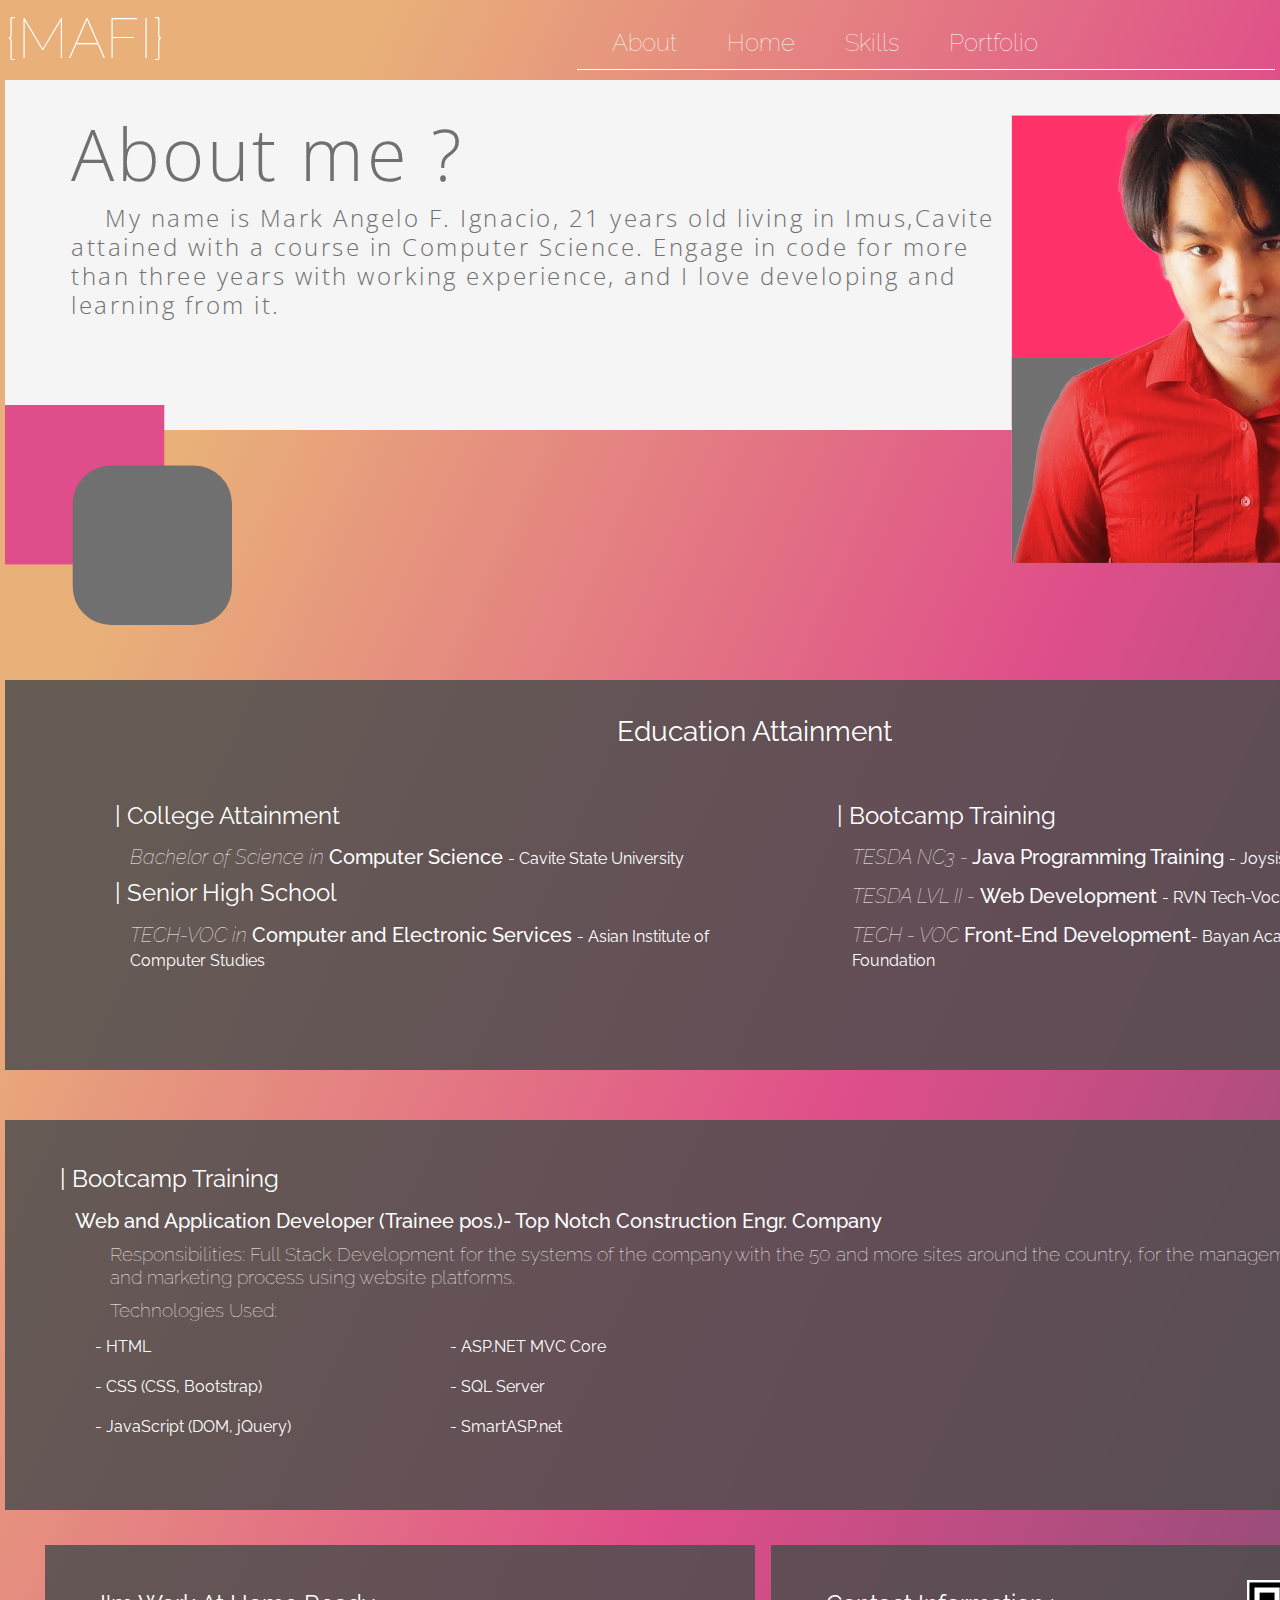
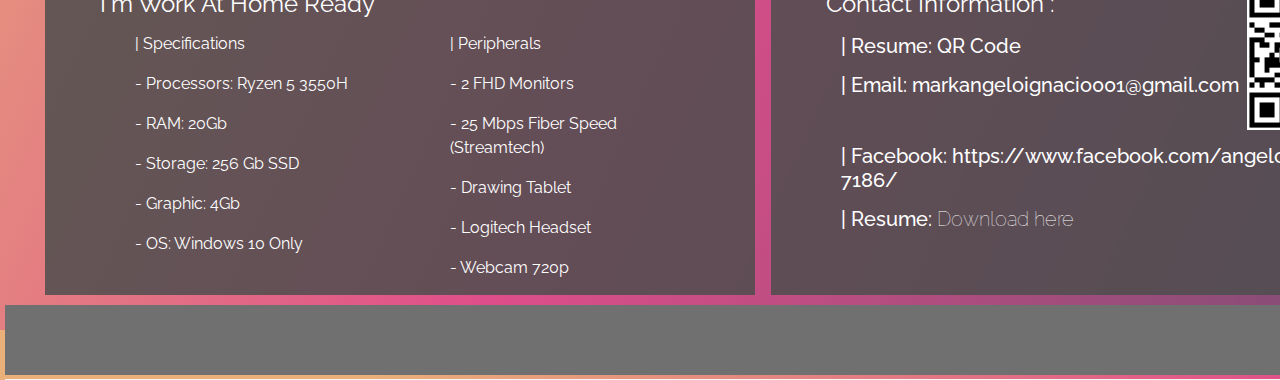
==== About/About.html @ 2560482d "About Mobile" ====
<!DOCTYPE html>
<html lang="en">
  <head>
    <!-- Required meta tags -->
    <meta charset="utf-8" />
    <meta
      name="viewport"
      content="width=device-width, initial-scale=1, shrink-to-fit=no"
    />

    <!-- Bootstrap CSS -->
    <link
      rel="stylesheet"
      href="https://maxcdn.bootstrapcdn.com/bootstrap/4.0.0/css/bootstrap.min.css"
      integrity="sha384-Gn5384xqQ1aoWXA+058RXPxPg6fy4IWvTNh0E263XmFcJlSAwiGgFAW/dAiS6JXm"
      crossorigin="anonymous"
    />
    <link rel="stylesheet" href="About.css" />
    <title>About</title>
  </head>
  <body>
    <div class="nav">
      <h1 class="float-left">{MAFI}</h1>
      <nav class="">
        <ul class="float-right">
          <span style="font-size: 1.5rem; cursor: pointer" id="Hamburger" onclick="openNav()"
            >&#9776; open</span
          >

          <li><a href="About.html">About</a></li>
          <li><a href="../index.html">Home</a></li>
          <li><a href="">Skills</a></li>
          <li><a href="">Portfolio</a></li>
        </ul>
      </nav>
    </div>
    <div id="myNav" class="overlay">
      <a href="javascript:void(0)" class="closebtn" onclick="closeNav()"
        >&times;</a
      >
      <div class="overlay-content">
        <h5>Hi! Let me join to your team!</h5> 
        <a href="./About.html">| About</a>
        <a href="../index.html">| Home</a>
        <a href="#">| Skills</a>
        <a href="#">| Portfolio</a>
      </div>
    </div>
    <div class="container-fluid">
        <header>
            <div class="About-me">
                <h2 class="display-3">About me ?</h2>
                <h4 class=""> &nbsp; &nbsp; My name is Mark Angelo F. Ignacio, 21 years old living in Imus,Cavite <br> attained with a course in Computer Science. Engage in code for more <br>than three years 
                with working experience, and I love developing and <br> learning from it.
                </h5>
                <img src="../images/Me.svg" alt="">
            </div>
            <img src="../images/logo2.svg" alt="">
        </header>

        <section><h3 class="text-center">Education Attainment </h3>
            <div class="box1">
                       <h4>| College Attainment</h4>
            <h5> <i>Bachelor of Science in </i> Computer Science <small>- Cavite State University </small> </h5>

            <h4>| Senior High School</h4>
            <h5> <i>TECH-VOC in</i> Computer and Electronic Services  <small> - Asian Institute of Computer Studies
            </small> </h5> 
            </div>
            <div class="box2">
                <h4>| Bootcamp Training</h4>
                    <h5> <i>TESDA NC3 -</i> Java Programming Training  <small> - Joysis Tech-Voc Inc. </small>
                    <h5><i>TESDA LVL II - </i> Web Development <small>- RVN Tech-Voc Inc. </small> </h5>
                    <h5><i>TECH - VOC </i> Front-End Development<small>- Bayan Academy & BPI Foundation</small> </small> </h5>
            </div>
        </section>
        <section>
            <h4>| Bootcamp Training</h4>
            <h5>Web and Application Developer (Trainee pos.)- Top Notch Construction Engr. Company</h5>

            <h6 class="display-5">Responsibilities: Full Stack Development for the systems of the company with the 50 and more sites around the country, for the management of the tools and marketing process using website platforms.</h6>
           
            <h6 class="display-5">Technologies Used: </h6>
            <div class="row ">
            <div class="mini-box w-25  ">  
          <p class="">- HTML</p>
            <p>- CSS (CSS, Bootstrap)</p>
            <p>- JavaScript (DOM, jQuery)</p>
        </div>
           <div class="mini-box w-25">

            <p>- ASP.NET MVC Core </p>
            <p>- SQL Server</p>
            <p>- SmartASP.net</p>

           </div>

            </div>


        </section>
        <section class="bg-transparent m-0">

            <div class="row  ">
                <div class="box1 w-50  mr-lg-3 " style="  background-color: rgba(78, 78, 78, 0.85);
                ">
                    <h4>I'm Work At Home Ready</h4>
                    <div class="row ">
                        <div class="mini-box w-50">  
                        <p>| Specifications</p>
                        <p>- Processors: Ryzen 5 3550H</p>
                        <p>- RAM: 20Gb</p>
                        <p>- Storage: 256 Gb SSD</p>
                        <p>- Graphic: 4Gb</p>
                        <p>- OS: Windows 10 Only</p>

                    </div>
            
                       <div class="mini-box w-50">
                        <p>| Peripherals</p>
                        <p>- 2 FHD Monitors</p>
                        <p>- 25 Mbps Fiber Speed (Streamtech)</p>
                        <p>- Drawing Tablet</p>
                        <p>- Logitech Headset</p>
                        <p>- Webcam 720p</p>
            
                       </div>
            
                        </div>
                </div>
                <div class="box2 " style="  background-color: rgba(78, 78, 78, 0.85)">
                    <img src="../images/resume.png" alt="">
                    <h4>Contact Information : </h4>
                    <h5>| Resume: QR Code</h5>
                    <h5>| Email: markangeloignacio001@gmail.com </h5>
                    <br>
                    <h5>| Facebook: https://www.facebook.com/angelo.ignacio. <br> 7186/</h5>
                    <h5>| Resume:  <a href="">Download here</a></h5>
                </div>

            </div>
        </section>
        <footer></footer>
    </div>

    <!-- Optional JavaScript -->
    <!-- jQuery first, then Popper.js, then Bootstrap JS -->
    <script
      src="https://code.jquery.com/jquery-3.2.1.slim.min.js"
      integrity="sha384-KJ3o2DKtIkvYIK3UENzmM7KCkRr/rE9/Qpg6aAZGJwFDMVNA/GpGFF93hXpG5KkN"
      crossorigin="anonymous"
    ></script>
    <script
      src="https://cdnjs.cloudflare.com/ajax/libs/popper.js/1.12.9/umd/popper.min.js"
      integrity="sha384-ApNbgh9B+Y1QKtv3Rn7W3mgPxhU9K/ScQsAP7hUibX39j7fakFPskvXusvfa0b4Q"
      crossorigin="anonymous"
    ></script>
    <script
      src="https://maxcdn.bootstrapcdn.com/bootstrap/4.0.0/js/bootstrap.min.js"
      integrity="sha384-JZR6Spejh4U02d8jOt6vLEHfe/JQGiRRSQQxSfFWpi1MquVdAyjUar5+76PVCmYl"
      crossorigin="anonymous"
    ></script>

    <script>
      function openNav() {
        document.getElementById("myNav").style.width = "100%";
      }

      function closeNav() {
        document.getElementById("myNav").style.width = "0%";
      }
    </script>
  </body>
</html>
---- About/About.css ----
@import url("https://fonts.googleapis.com/css2?family=Open+Sans:wght@300;400&display=swap");
@import url("https://fonts.googleapis.com/css2?family=Raleway:ital,wght@0,100;0,400;1,100&display=swap");
* {
  font-family: "Raleway", sans-serif;
  font-weight: 100;
  box-sizing: border-box;
  color: #fff !important;
}

body {
  background-image: url(../images/background.svg);
  background-size: cover;
  background-repeat: repeat;
  margin: 5px;
}

.nav {
  position: relative;
  width: 100%;
  height: 10px;
}
.nav h1 {
  position: relative;
  float: left;
  font-size: 3.5em;
  font-weight: lighter;
}
nav ul {
  position: absolute;
  float: left;
  margin-left: -30px;
}

nav li {
  display: inline;
  padding: 20px 25px 10px 25px;
  list-style-type: none;
  float: left;
}
nav li:hover {
  transform: scale(1.2);
}
nav a {
  text-emphasis: none;
  font-size: 1.5rem;
  transition: transform 0.9s;
}
nav a:hover {
  text-decoration: none;
}

nav {
  position: absolute;
  right: 0px;
  width: 55%;
  height: 65px;

  padding-bottom: 50px !important;
  border-bottom: 0.5px solid white;
}

#Hamburger {
  visibility: hidden;
}

.container-fluid {
  position: relative;
  height: 250vh;
  max-width: 1500px;
  max-height: 1900px;
  min-width: 1500px;

  padding: 0;
  margin: auto;

  border-right: 1px solid #f5f5f5;
  border-bottom: 1px solid #f5f5f5;

  border-top: 0px;
  top: 55px;
}

header {
  margin-top: 10px;
  width: 100%;
  height: 550px;
}

header img {
  margin: -25px 0px;
  width: auto;
  height: 220px;
}

.About-me {
  height: 350px;
  background-color: #f5f5f5;
  padding: 30px 0px 0px 66px;
}
.About-me img {
  float: right;
  width: auto;
  margin: -215px -10px 0px 0px;
  height: 450px;
}

.About-me h2,
.About-me h4 {
  font-family: "Open Sans", sans-serif;
  color: #707070 !important;
  font-weight: 100;
  text-align: justify;
  letter-spacing: 2.5px;
}

section {
  height: 390px;
  background-color: rgba(78, 78, 78, 0.85);
  margin-top: 50px;
  padding: 35px 55px;
}

section h3,
section h4 {
  font-weight: 400;
}
section h4,
.row h4 {
  margin-top: 10px !important;
}
section h5 {
  margin-top: 15px;
  margin-left: 15px;
}
section h6 {
  margin-top: 10px;
  margin-left: 50px;
  font-weight: 100;
  font-size: 1.2rem;
}
section p {
  margin-top: 5px;
  margin-left: 50px;
  font-weight: normal;
  font-size: 1rem;
}
.box1 {
  float: left;
  width: 52%;
  height: 350px;
  padding: 35px 55px;
}
.box2 {
  float: right;
  width: 48%;
  padding: 35px 55px;
}
.box2 img {
  float: right;
  width: auto;
  height: 150px;
}

.overlay {
  height: 100%;
  width: 0;
  position: fixed;
  z-index: 1;
  top: 0;
  right: 0;
  background-color: rgba(78, 78, 78, 0.85);
  overflow-x: hidden;
  transition: 0.2s;
}

.overlay-content {
  position: relative;
  top: 25%;
  width: 100%;
  text-align: center;
  margin-top: 30px;
}
.overlay-content h5 {
  font-size: 1.4rem;
  font-weight: 100;
}

.overlay a {
  padding: 8px;
  text-decoration: none;
  font-size: 1.5rem;
  color: #818181;
  display: block;
  transition: 0.3s;
}

.overlay a:hover,
.overlay a:focus {
  color: #f1f1f1;
}

.overlay .closebtn {
  position: absolute;
  top: 20px;
  right: 45px;
  font-size: 60px;
}

footer {
  margin-top: 5px;
  height: 70px;
  background-color: #707070;
}

@media screen and (max-width: 450px) {
  #Hamburger {
    position: absolute;
    visibility: visible;
    right: 10px;
  }
  .overlay a {
    font-size: 20px;
    text-align: center !important;
  }
  .overlay .closebtn {
    font-size: 40px;
    top: 15px;
    right: 0px;
  }
  nav {
    visibility: hidden;
  }
  .nav h1 {
    position: relative;
    float: left;
    font-size: 1.5em;
    font-family: "Raleway", sans-serif;
    font-weight: lighter;
  }

  .container-fluid {
    position: relative;
    height: 200vh;

    max-width: 412px;
    min-width: 0px;
    padding: 0;
    margin: 0;
    border-right: 1px solid #f5f5f5;
    border-top: 0px;
    top: 55px;
  }
  header {
    margin-top: 10px;
    width: 100%;
    height: 450px;
  }

  header img {
    margin: -30px 0px;
    width: auto;
    height: 150px;
  }

  .About-me {
    height: 350px;
    background-color: #f5f5f5;
    padding: 30px 0px 0px 00px;
  }
  .About-me img {
    float: right;
    width: auto;
    margin: 0px 0px 0px 0px;
    height: 200px;
  }

  .About-me h2,
  .About-me h4 {
    font-family: "Open Sans", sans-serif;
    color: #707070 !important;
    font-weight: 100;
    text-align: justify;
    letter-spacing: 0px;
  }
  .About-me h2 {
    font-size: 2.5rem;
  }
  .About-me h4 {
    font-size: 12px;
  }
  section {
    height: 250px;
    background-color: rgba(78, 78, 78, 0.85);
    margin-top: 5px;
    padding: 25px 10px;
  }
  section h3,
  section h4 {
    font-weight: 400;
  }
  section h3 {
    font-size: 18px;
  }
  section h4 {
    font-size: 10px;
  }
  section h4,
  .row h4 {
    margin-top: 0px !important;
  }
  section h5 {
    font-size: 10px !important;
    margin-top: 5px;
    margin-left: 15px;
    font-size: 5px;
  }
  section h6 {
    margin-top: 0px;
    margin-left: 0px;
    font-weight: 100;
    font-size: 10px;
  }
  section p {
        margin: 0px;

    margin-left: 20px;
    font-weight: lighter;
    font-size: 8px;
  }
  .box1 {
    float: left;
    width: 180px;
    height: 175px;
    margin-left:10px;

    padding: 10px 0px;
  }
  .box2 {
    float: right;
    width: 180px;
    padding: 0px 0px;
  }
  .box2 h5 {
    font-size: 8px !important;
  }
  .box2 img {
    float: right;
    width: auto;
    height: 50px;
  }



  .overlay {
    height: 100%;
    width: 0;
    position: fixed;
    z-index: 1;
    top: 0;
    right: 0;
    background-color: rgba(78, 78, 78, 0.85);
    overflow-x: hidden;
    transition: 0.2s;
  }

  .overlay-content {
    position: relative;
    top: 25%;
    width: 100%;
    text-align: center;
    margin-top: 30px;
  }
  .overlay-content h5 {
    font-size: 1.4rem;
    font-weight: 100;
  }

  .overlay a {
    padding: 8px;
    text-decoration: none;
    font-size: 1.5rem;
    color: #818181;
    display: block;
    transition: 0.3s;
  }

  .overlay a:hover,
  .overlay a:focus {
    color: #f1f1f1;
  }

  .overlay .closebtn {
    position: absolute;
    top: 20px;
    right: 45px;
    font-size: 60px;
  }

  footer {
    margin-top: 5px;
    height: 35px;
    background-color: #707070;
  }
}
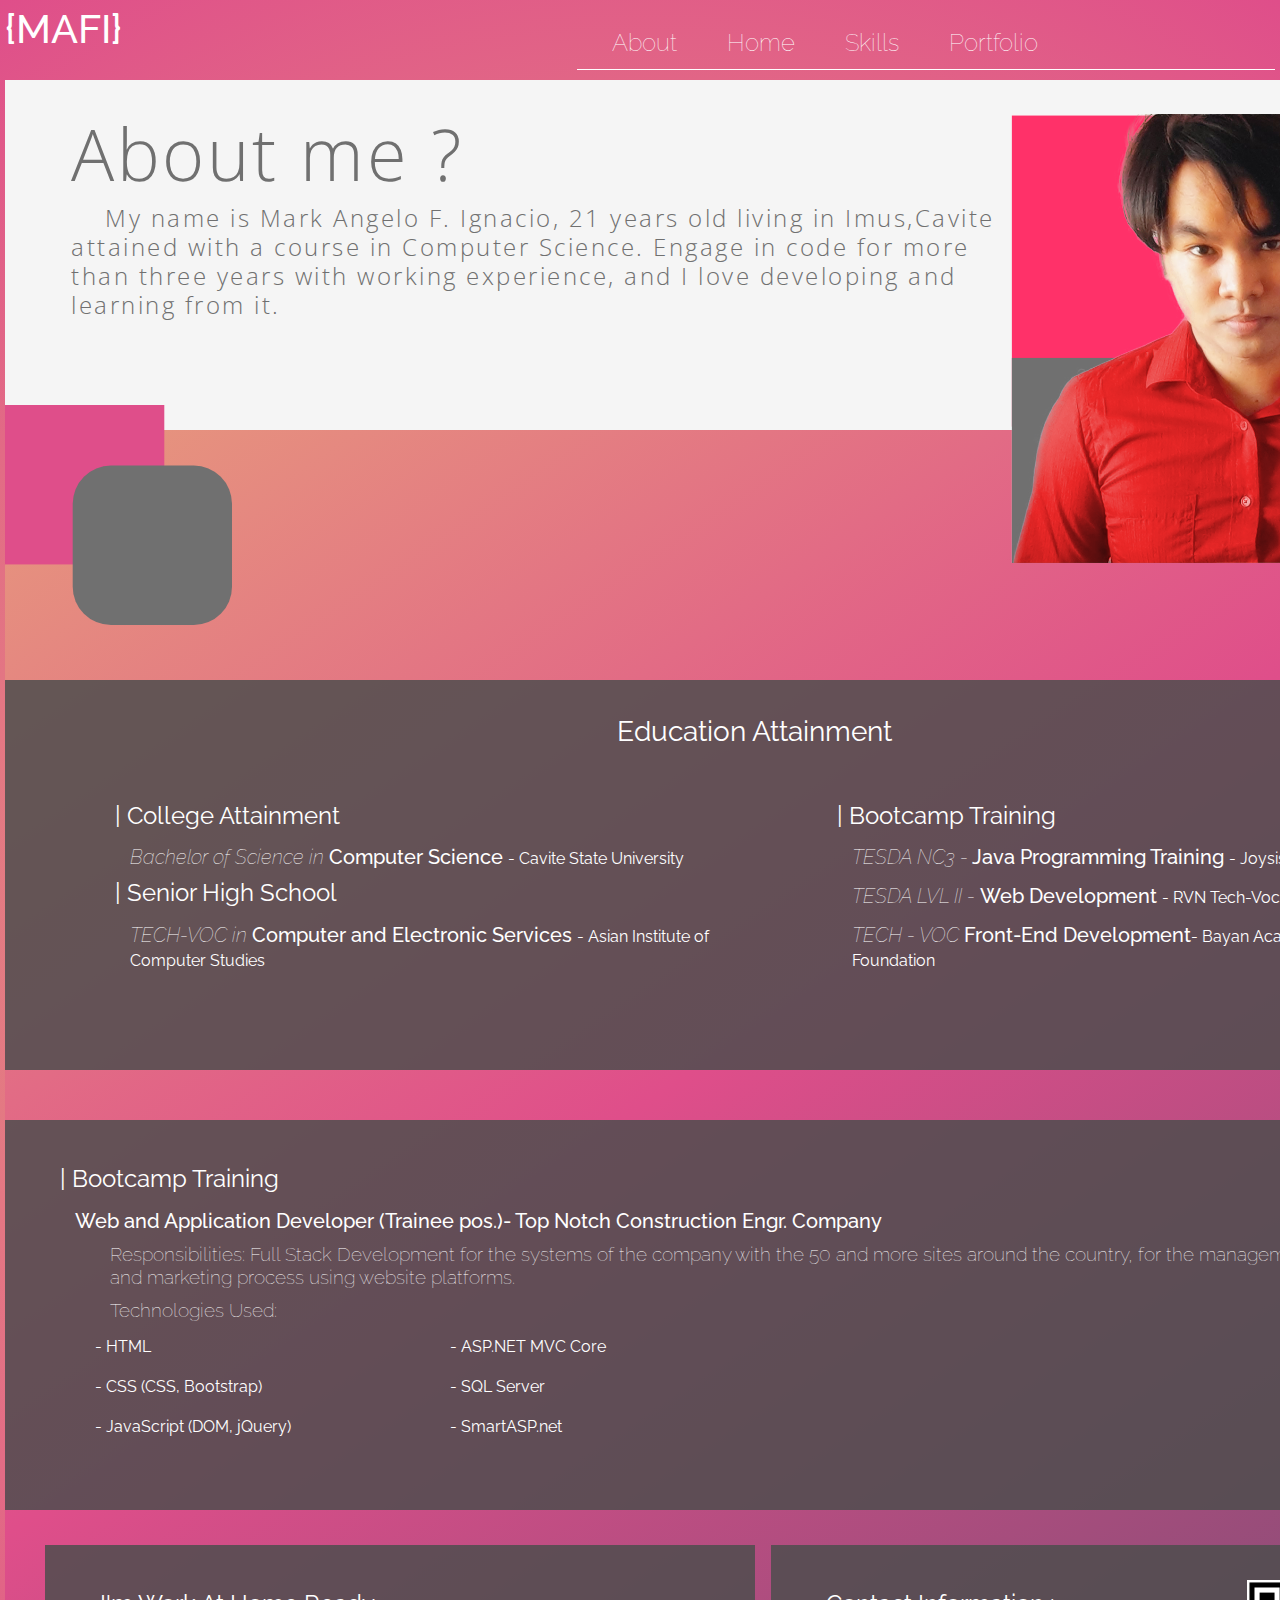
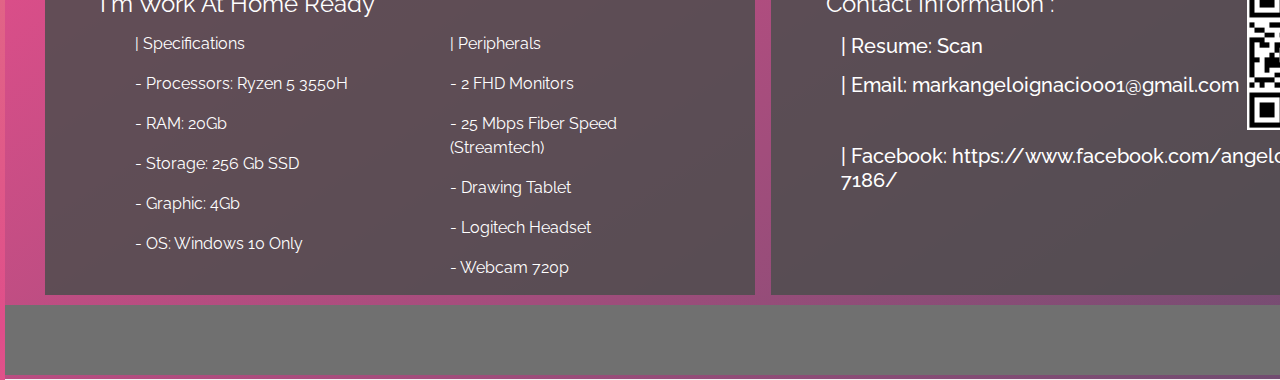
==== commit 9c2351cf: "." ====
--- a/About/About.html
+++ b/About/About.html
@@ -131,11 +131,10 @@
                 <div class="box2 " style="  background-color: rgba(78, 78, 78, 0.85)">
                     <img src="../images/resume.png" alt="">
                     <h4>Contact Information : </h4>
-                    <h5>| Resume: QR Code</h5>
+                    <h5>| Resume: Scan</h5>
                     <h5>| Email: markangeloignacio001@gmail.com </h5>
                     <br>
                     <h5>| Facebook: https://www.facebook.com/angelo.ignacio. <br> 7186/</h5>
-                    <h5>| Resume:  <a href="">Download here</a></h5>
                 </div>
 
             </div>
--- a/About/About.css
+++ b/About/About.css
@@ -8,9 +8,8 @@
 }
 
 body {
-  background-image: url(../images/background.svg);
-  background-size: cover;
-  background-repeat: repeat;
+  background: radial-gradient(circle, rgba(233,177,121,1) 0%, rgba(223,78,138,1) 100%);
+  background-repeat: initial;
   margin: 5px;
 }
 
@@ -18,7 +17,7 @@
   position: relative;
   width: 100%;
   height: 10px;
-}
+}s
 .nav h1 {
   position: relative;
   float: left;
@@ -69,6 +68,7 @@
   max-width: 1500px;
   max-height: 1900px;
   min-width: 1500px;
+  background: linear-gradient(146deg, rgba(233,177,121,1) 0%, rgba(223,78,138,1) 50%, rgba(101,76,110,1) 100%);
 
   padding: 0;
   margin: auto;
@@ -265,7 +265,7 @@
   .About-me {
     height: 350px;
     background-color: #f5f5f5;
-    padding: 30px 0px 0px 00px;
+    padding: 30px 0px 0px 10px;
   }
   .About-me img {
     float: right;
@@ -344,9 +344,12 @@
     font-size: 8px !important;
   }
   .box2 img {
+    position: absolute;
+    bottom: 0px;
+    right:0px;
     float: right;
     width: auto;
-    height: 50px;
+    height: 100px;
   }
 
 
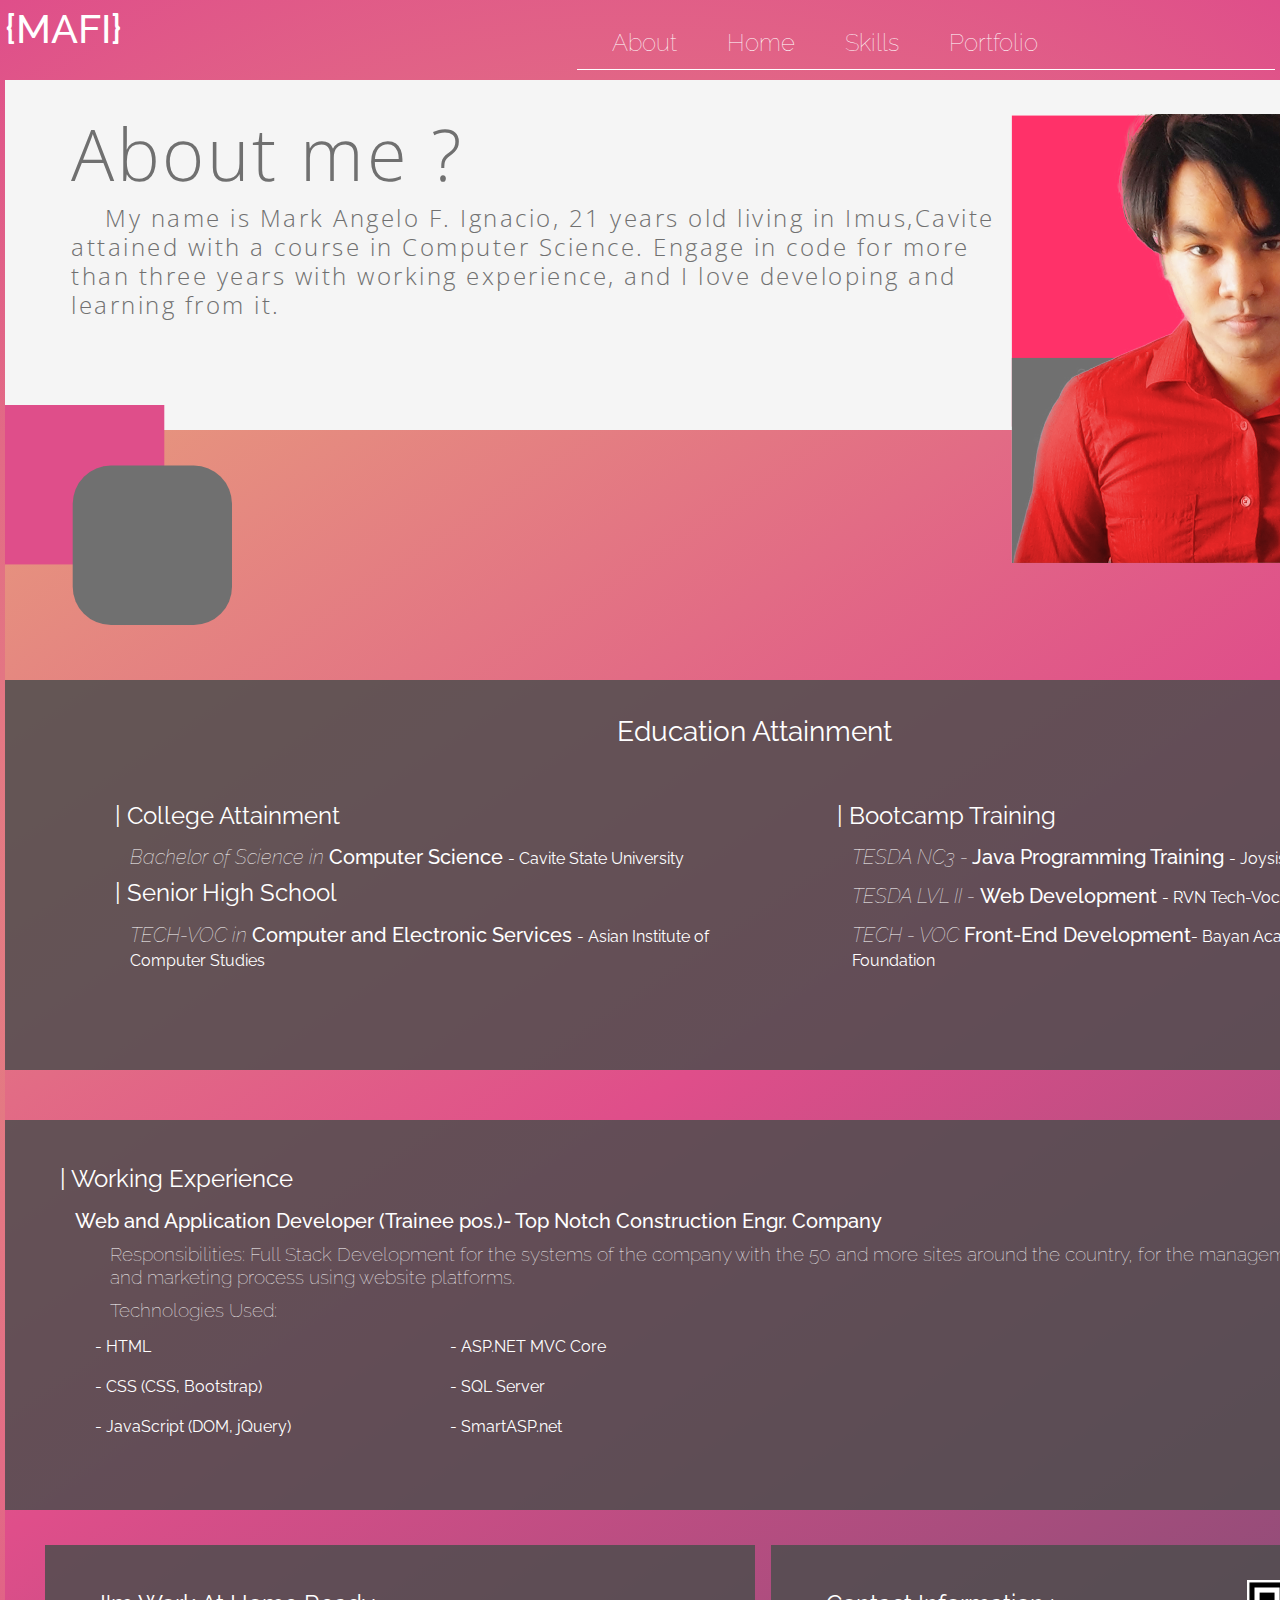
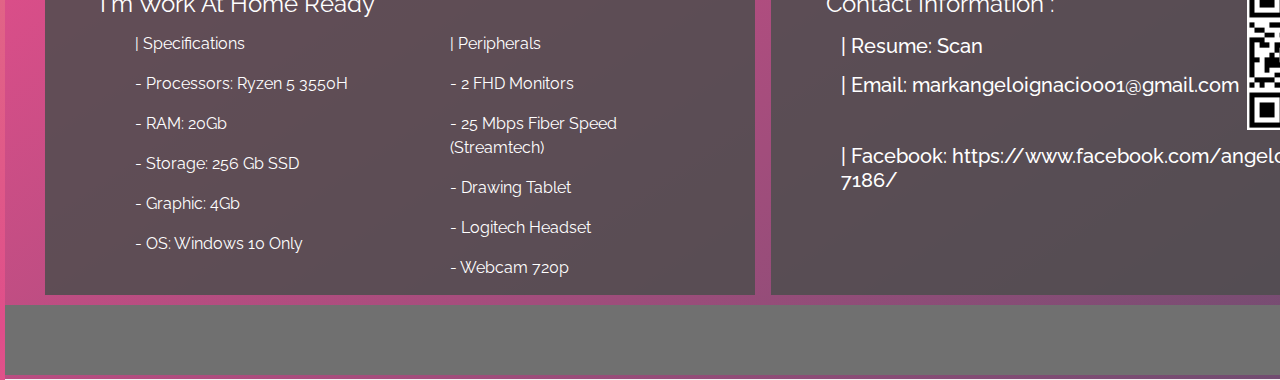
==== commit fc714f50: "Update" ====
--- a/About/About.html
+++ b/About/About.html
@@ -27,10 +27,10 @@
             >&#9776; open</span
           >
 
-          <li><a href="About.html">About</a></li>
+          <li><a href="../About/About.html">About</a></li>
           <li><a href="../index.html">Home</a></li>
-          <li><a href="">Skills</a></li>
-          <li><a href="">Portfolio</a></li>
+          <li><a href="../Skills/Skills.html">Skills</a></li>
+          <li><a href="../Porfolio/Portfolio.html">Portfolio</a></li>
         </ul>
       </nav>
     </div>
@@ -40,10 +40,10 @@
       >
       <div class="overlay-content">
         <h5>Hi! Let me join to your team!</h5> 
-        <a href="./About.html">| About</a>
+        <a href="../About.html">| About</a>
         <a href="../index.html">| Home</a>
-        <a href="#">| Skills</a>
-        <a href="#">| Portfolio</a>
+        <a href="../Skills/Skills.html">| Skills</a>
+        <a href="../Porfolio/Portfolio.html">| Portfolio</a>
       </div>
     </div>
     <div class="container-fluid">
@@ -75,7 +75,7 @@
             </div>
         </section>
         <section>
-            <h4>| Bootcamp Training</h4>
+            <h4>| Working Experience</h4>
             <h5>Web and Application Developer (Trainee pos.)- Top Notch Construction Engr. Company</h5>
 
             <h6 class="display-5">Responsibilities: Full Stack Development for the systems of the company with the 50 and more sites around the country, for the management of the tools and marketing process using website platforms.</h6>
--- a/About/About.css
+++ b/About/About.css
@@ -22,7 +22,7 @@
   position: relative;
   float: left;
   font-size: 3.5em;
-  font-weight: lighter;
+  font-weight: lighter !important;
 }
 nav ul {
   position: absolute;
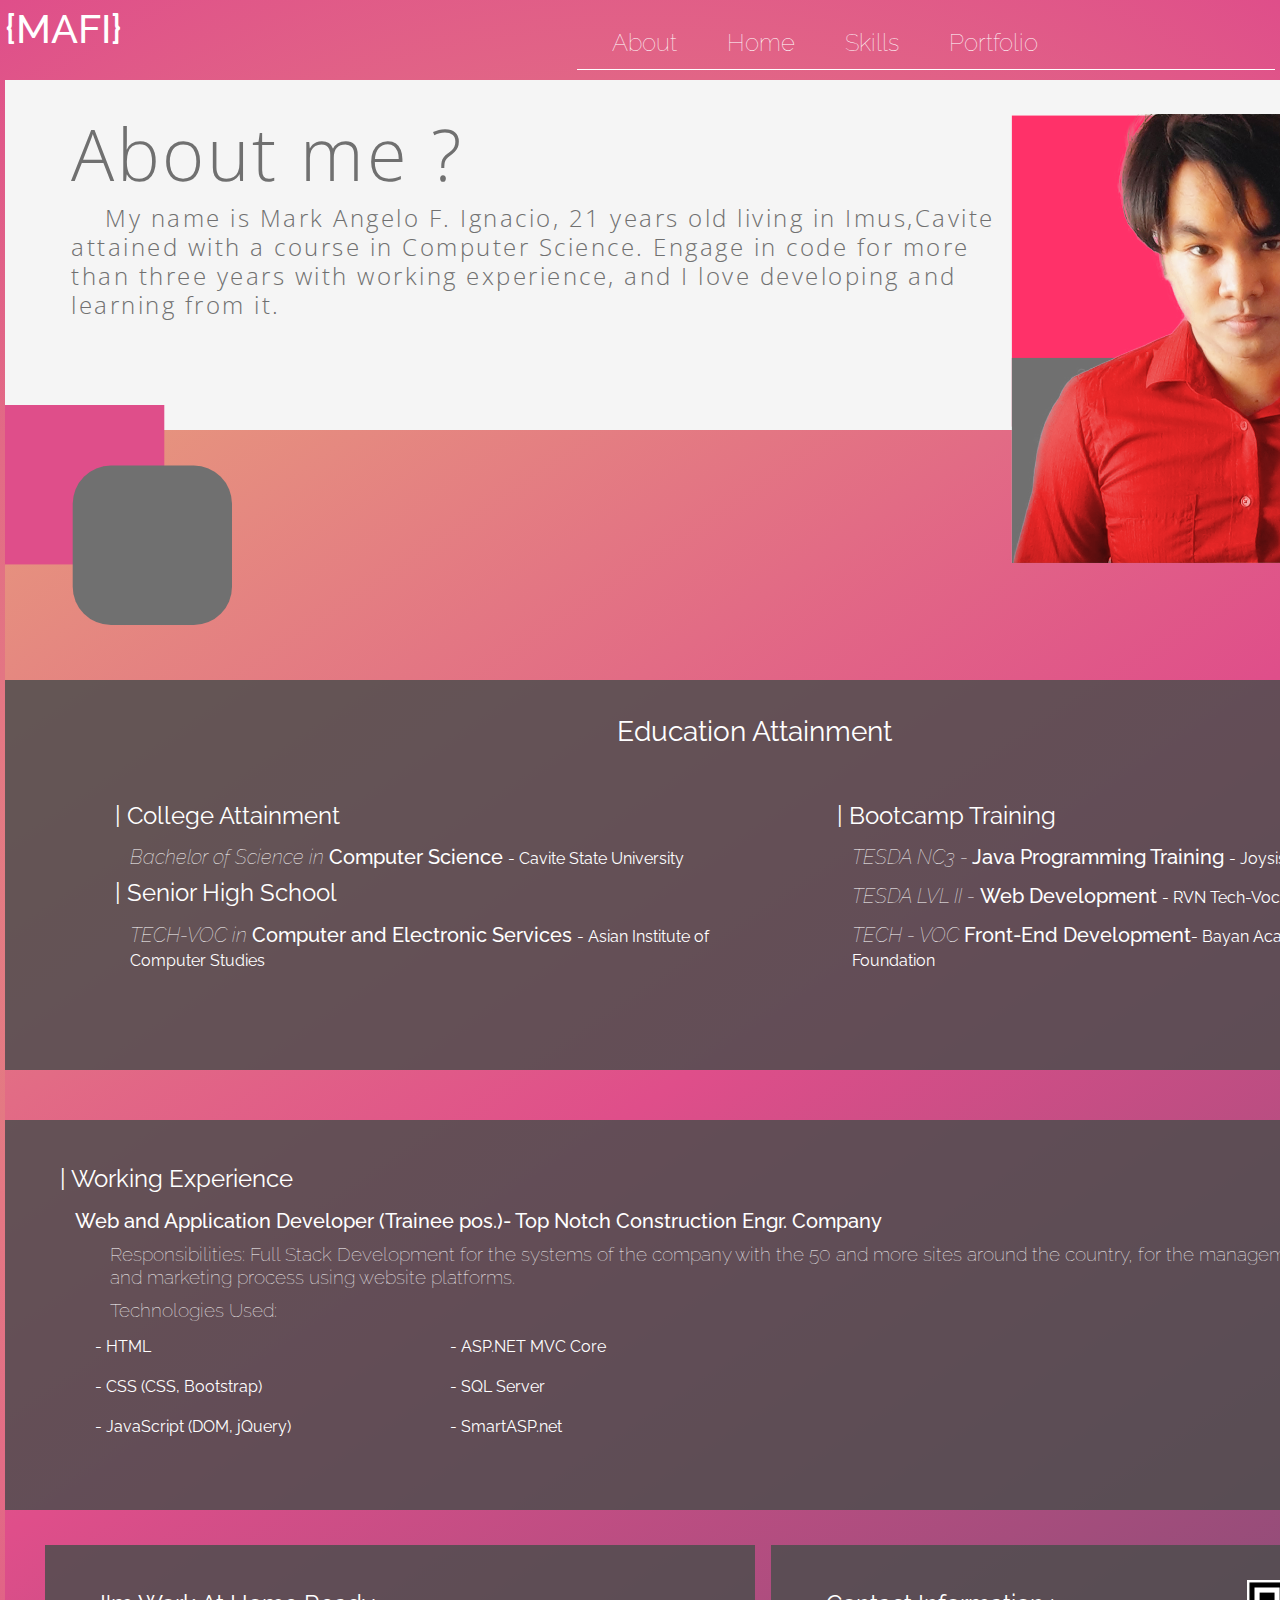
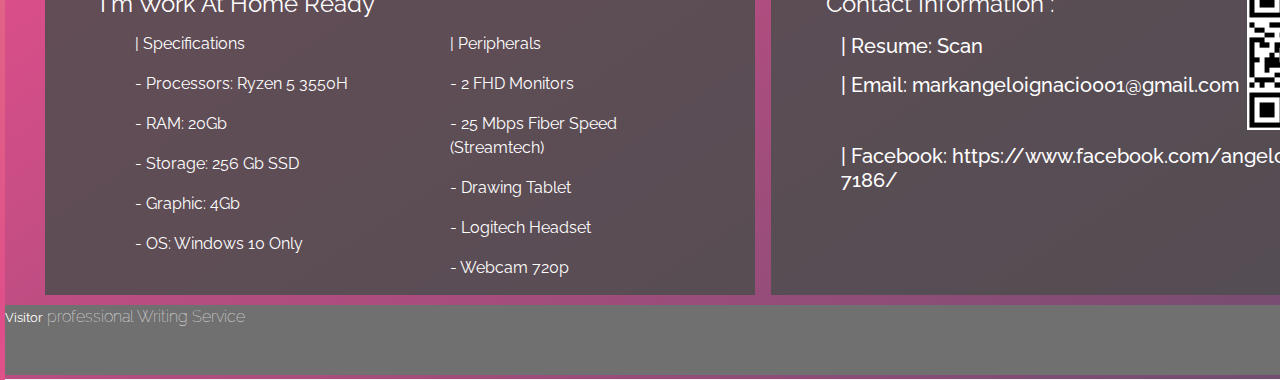
==== commit 05c476ef: "About vistior" ====
--- a/About/About.html
+++ b/About/About.html
@@ -139,7 +139,9 @@
 
             </div>
         </section>
-        <footer></footer>
+        <footer>        <small>Visitor</small>
+          <a href='https://dissertation-writingservice.com/'>professional Writing Service</a> <script type='text/javascript' src='https://www.freevisitorcounters.com/auth.php?id=fec5b0e4540f5db0afe789494c202553d5d1dabe'></script>
+          <script type="text/javascript" src="https://www.freevisitorcounters.com/en/home/counter/918126/t/5"></script></footer>
     </div>
 
     <!-- Optional JavaScript -->
--- a/About/About.css
+++ b/About/About.css
@@ -240,7 +240,7 @@
 
   .container-fluid {
     position: relative;
-    height: 200vh;
+    height: auto;
 
     max-width: 412px;
     min-width: 0px;
@@ -345,7 +345,7 @@
   }
   .box2 img {
     position: absolute;
-    bottom: 0px;
+    bottom: 37px;
     right:0px;
     float: right;
     width: auto;
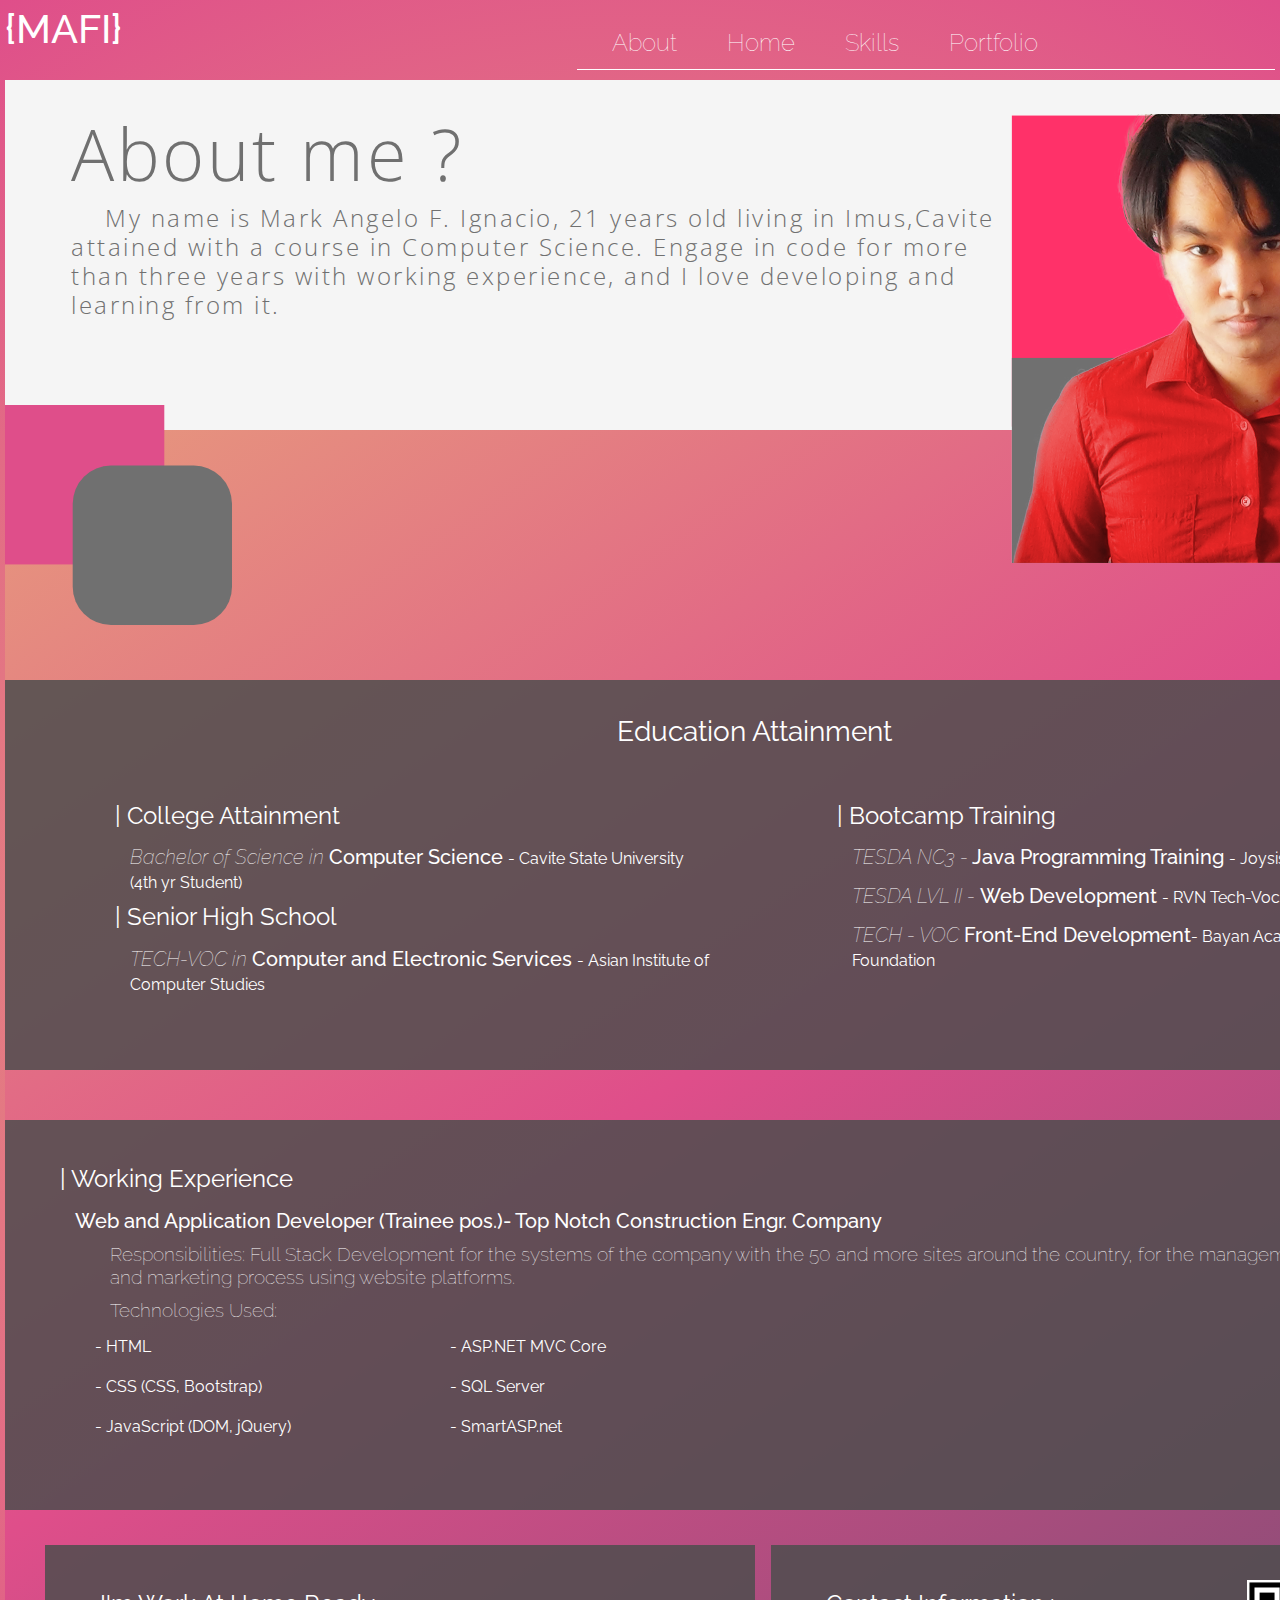
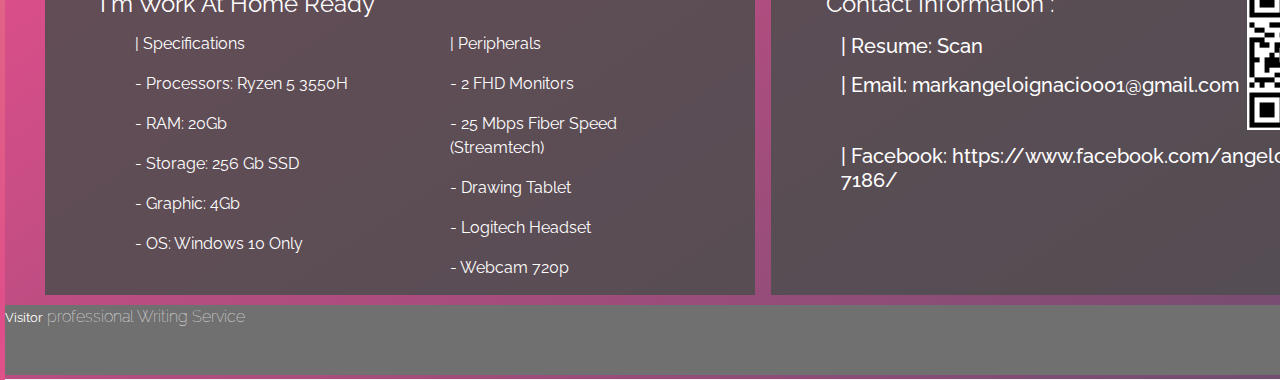
==== commit 9b10ea9f: "4th yr" ====
--- a/About/About.html
+++ b/About/About.html
@@ -61,7 +61,7 @@
         <section><h3 class="text-center">Education Attainment </h3>
             <div class="box1">
                        <h4>| College Attainment</h4>
-            <h5> <i>Bachelor of Science in </i> Computer Science <small>- Cavite State University </small> </h5>
+            <h5> <i>Bachelor of Science in </i> Computer Science <small>- Cavite State University <br> (4th yr Student) </small> </h5>
 
             <h4>| Senior High School</h4>
             <h5> <i>TECH-VOC in</i> Computer and Electronic Services  <small> - Asian Institute of Computer Studies
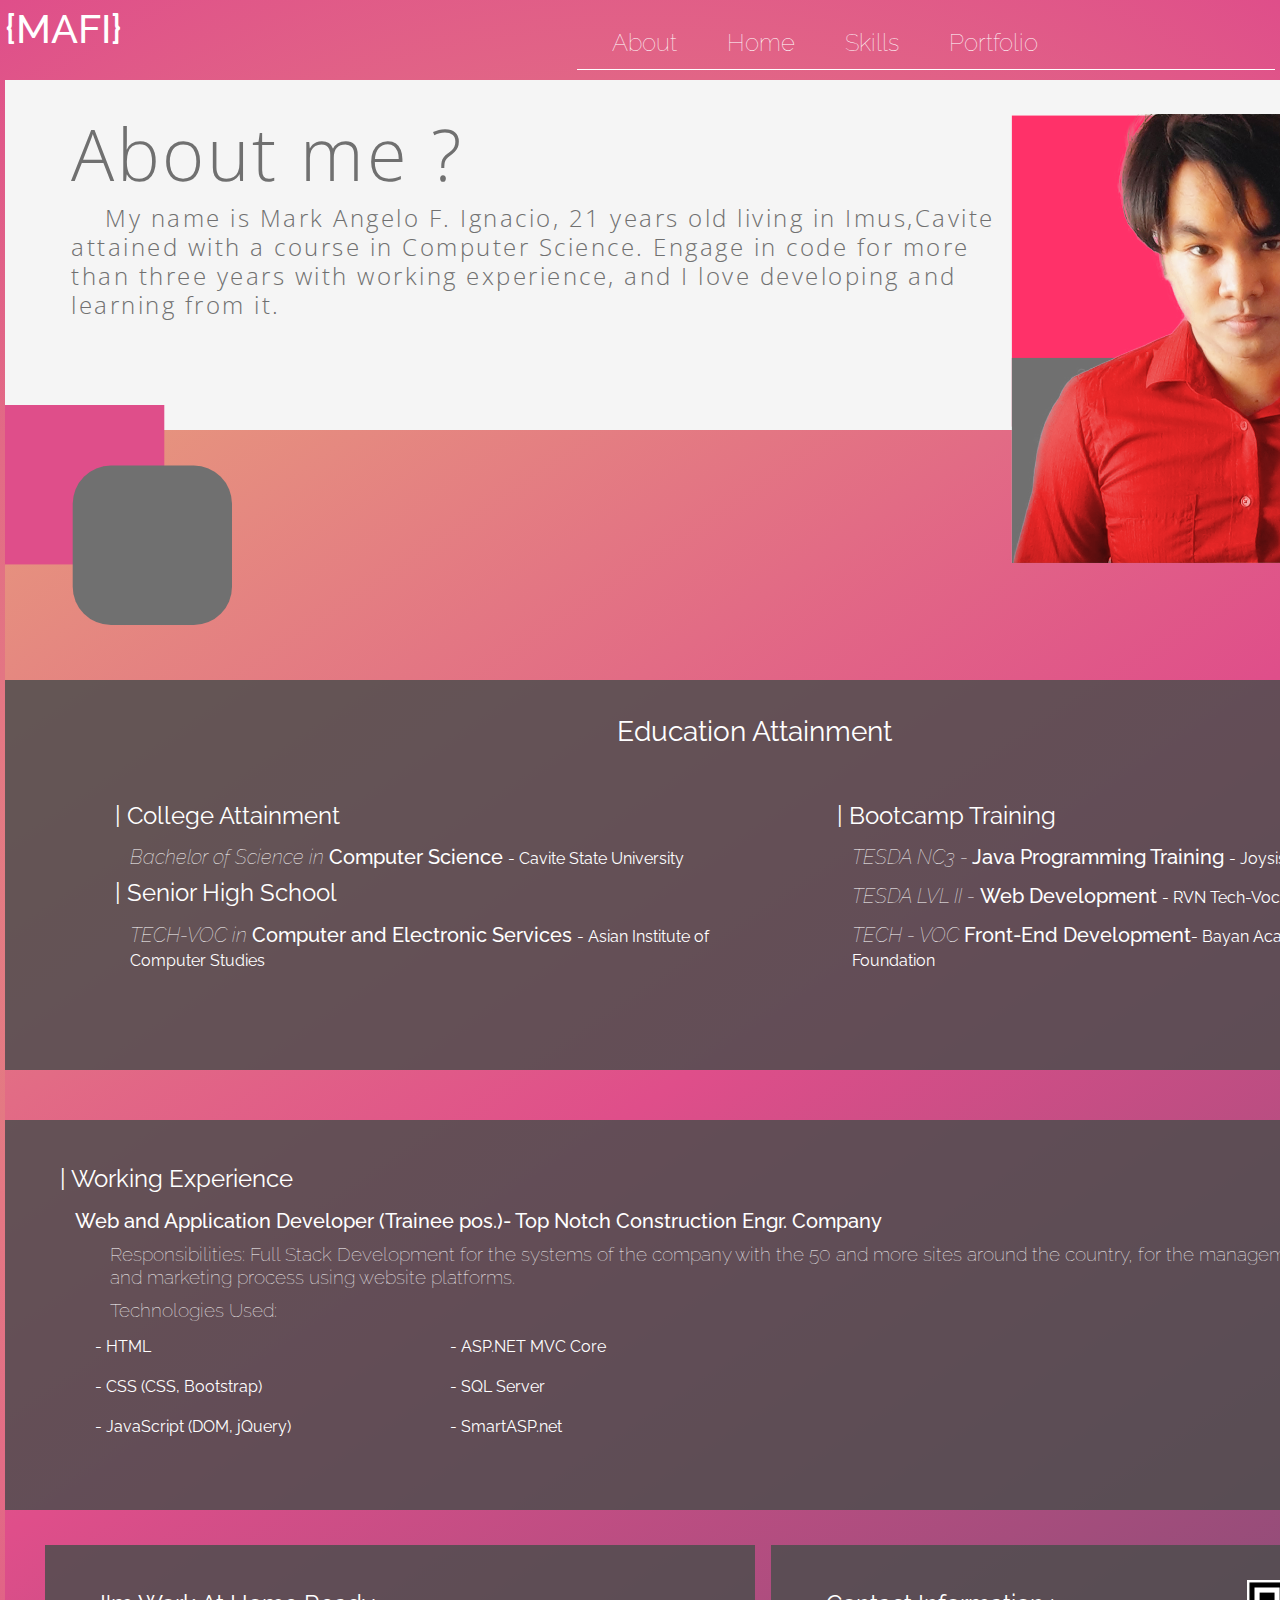
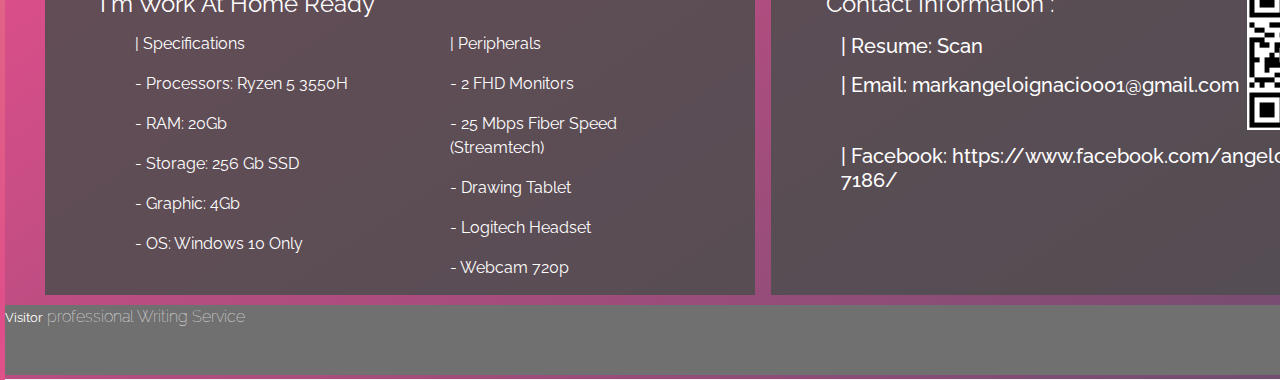
==== commit e6e84b20: "returning" ====
--- a/About/About.html
+++ b/About/About.html
@@ -61,7 +61,7 @@
         <section><h3 class="text-center">Education Attainment </h3>
             <div class="box1">
                        <h4>| College Attainment</h4>
-            <h5> <i>Bachelor of Science in </i> Computer Science <small>- Cavite State University <br> (4th yr Student) </small> </h5>
+            <h5> <i>Bachelor of Science in </i> Computer Science <small>- Cavite State University <br></small> </h5>
 
             <h4>| Senior High School</h4>
             <h5> <i>TECH-VOC in</i> Computer and Electronic Services  <small> - Asian Institute of Computer Studies
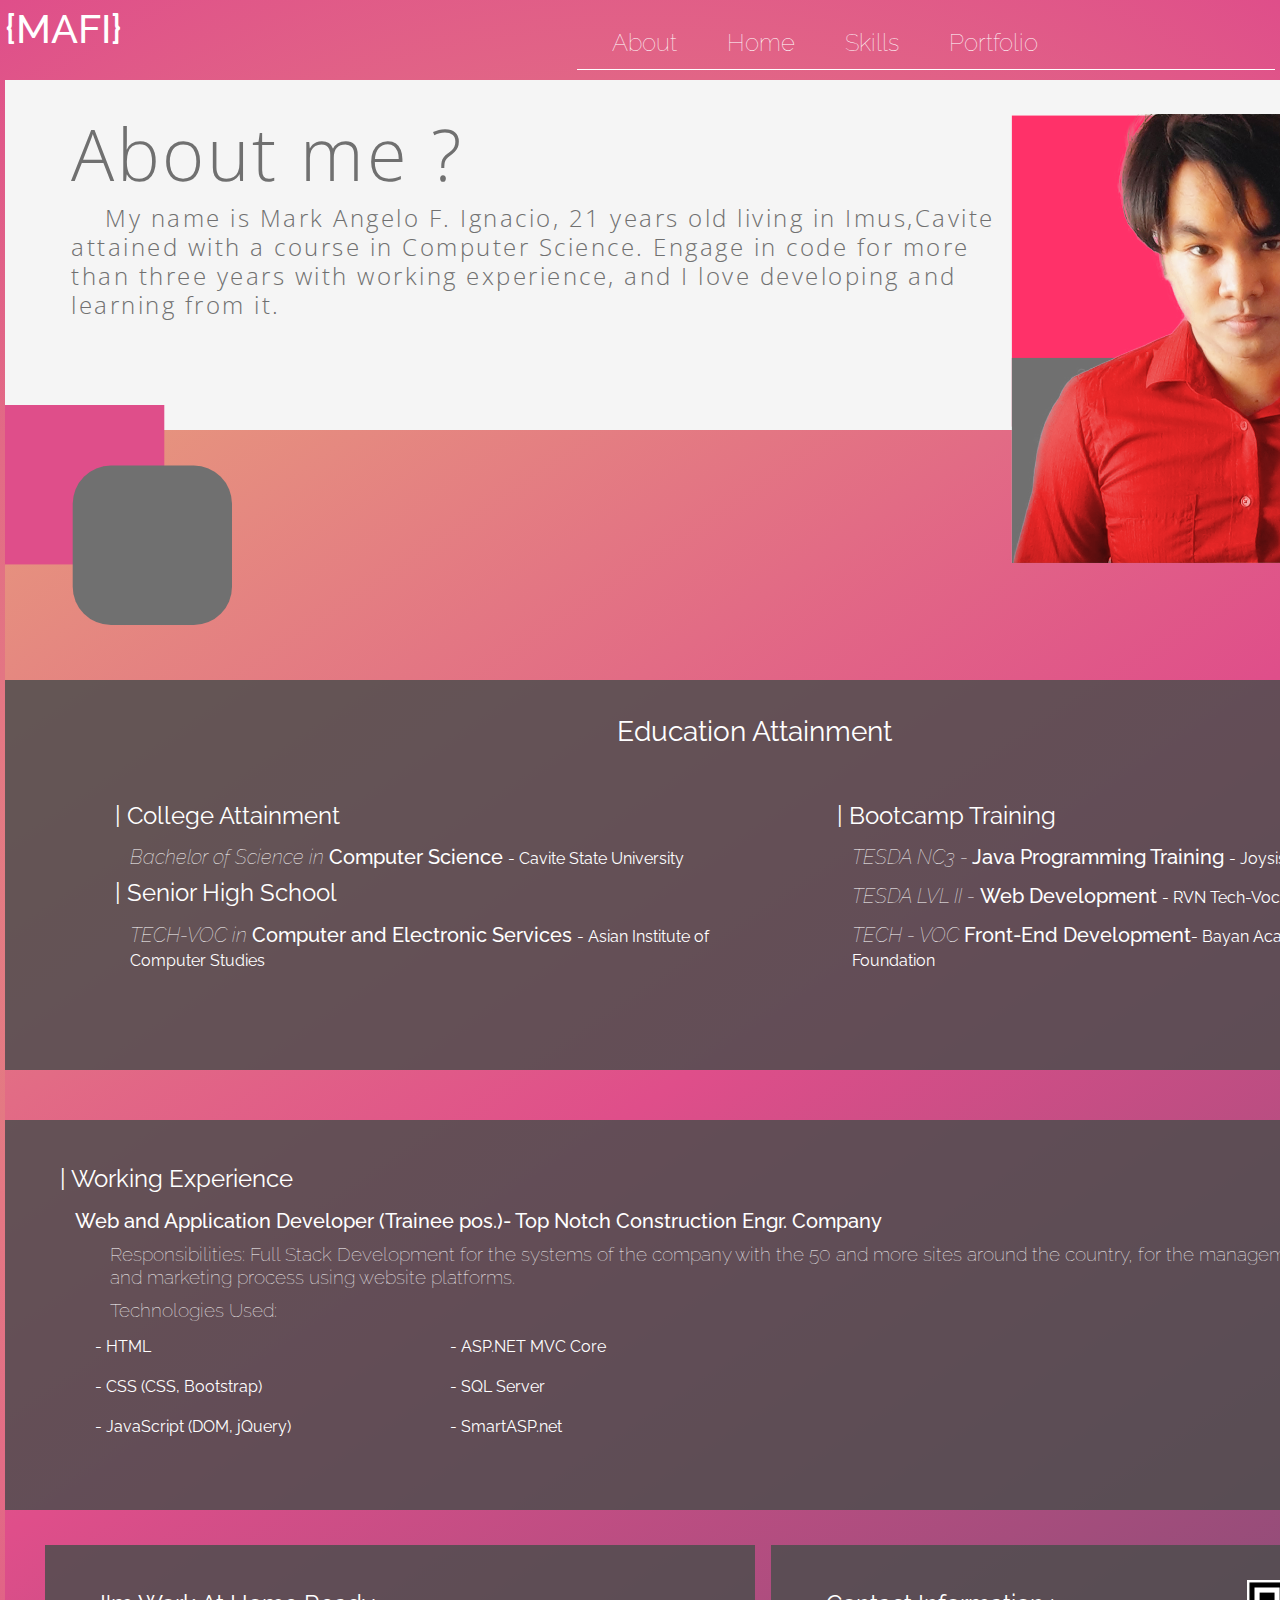
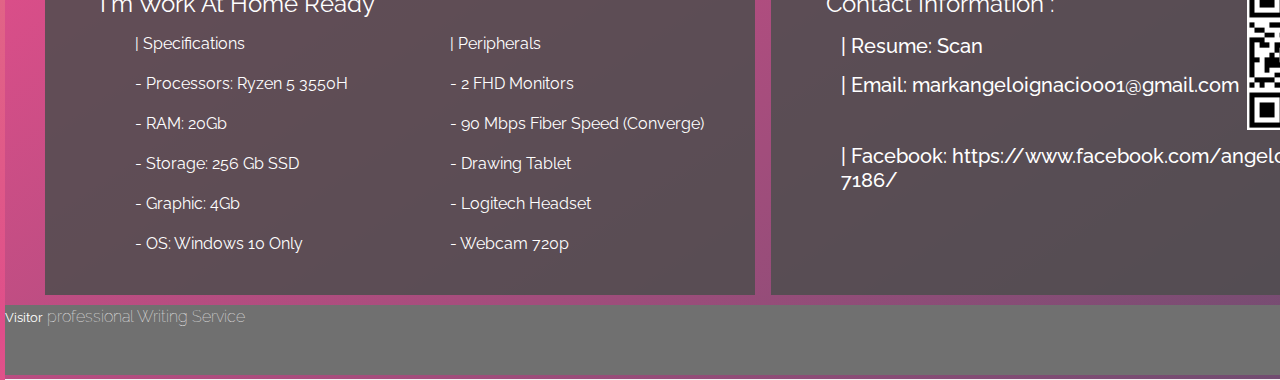
==== commit cc0da1ce: "Changes of Internet Speed" ====
--- a/About/About.html
+++ b/About/About.html
@@ -119,7 +119,7 @@
                        <div class="mini-box w-50">
                         <p>| Peripherals</p>
                         <p>- 2 FHD Monitors</p>
-                        <p>- 25 Mbps Fiber Speed (Streamtech)</p>
+                        <p>- 90 Mbps Fiber Speed (Converge)</p>
                         <p>- Drawing Tablet</p>
                         <p>- Logitech Headset</p>
                         <p>- Webcam 720p</p>
